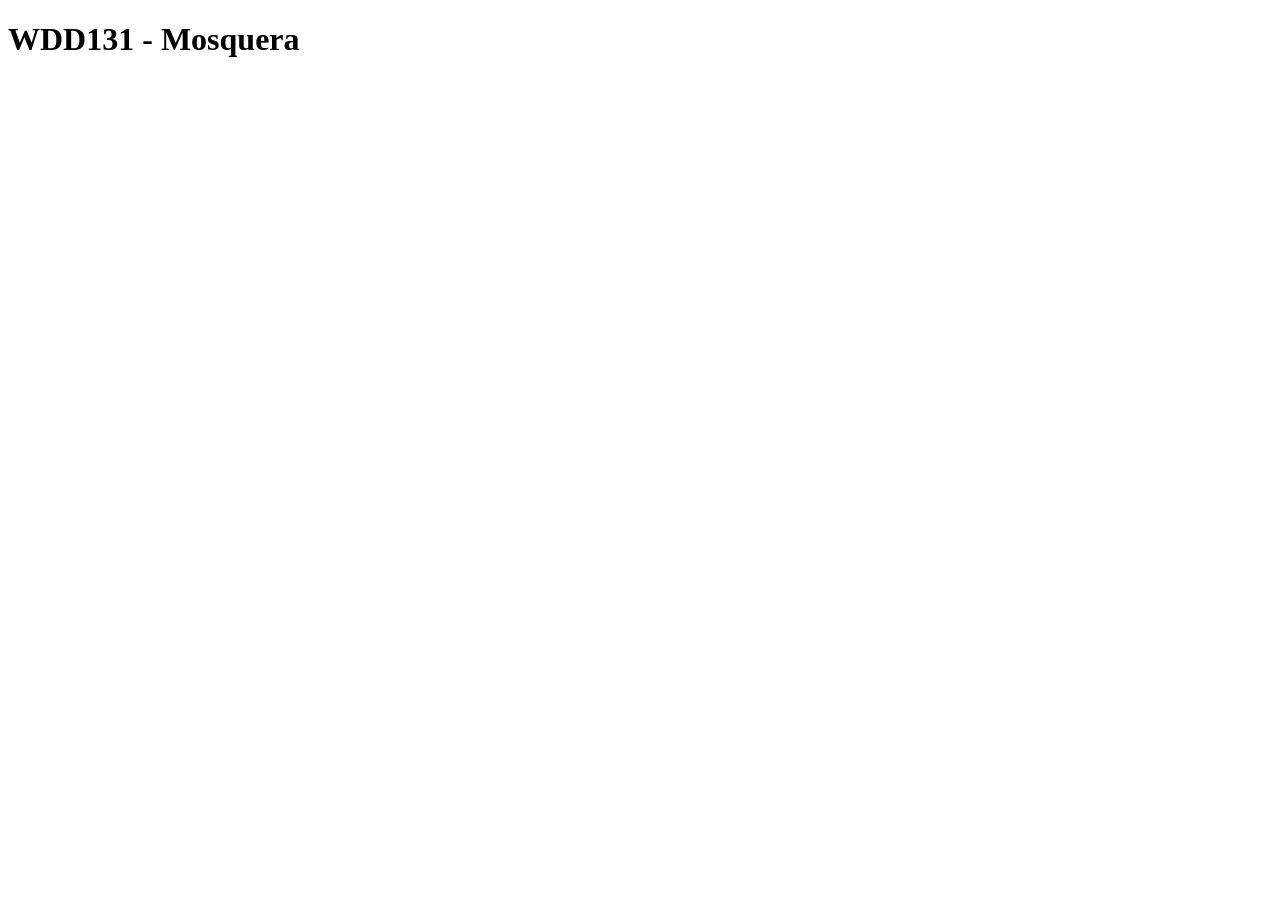
==== index.html @ 2af23a91 "initial comment" ====
<!DOCTYPE html>
<html lang="en">
<head>
    <meta charset="UTF-8">
    <meta name="viewport" content="width=device-width, initial-scale=1.0">
    <title>Document</title>
</head>
<body>
    <h1> WDD131 - Mosquera</h1>
</body>
</html>
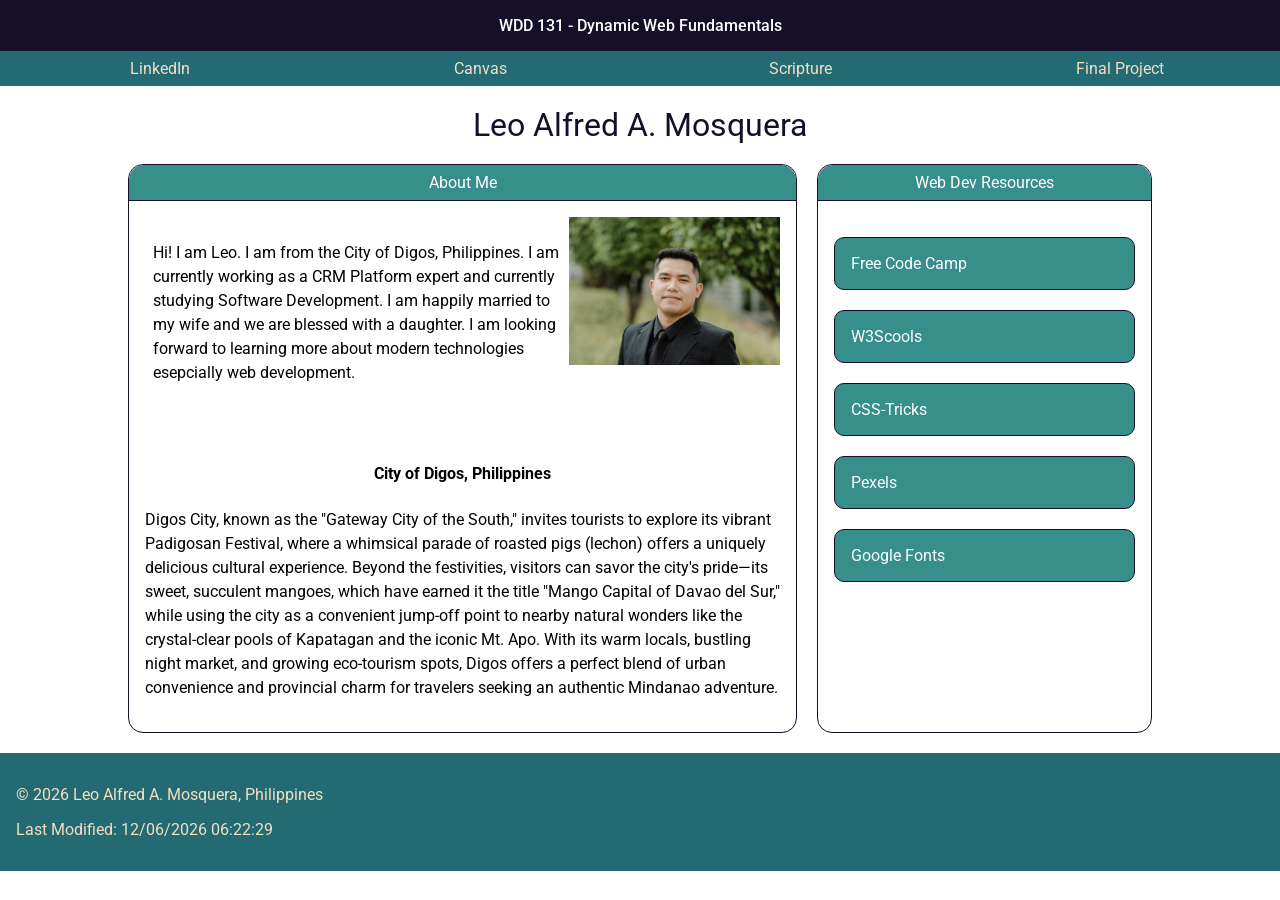
==== commit f0700104: "home page first commit" ====
--- a/index.html
+++ b/index.html
@@ -1,11 +1,83 @@
 <!DOCTYPE html>
 <html lang="en">
+
 <head>
     <meta charset="UTF-8">
     <meta name="viewport" content="width=device-width, initial-scale=1.0">
-    <title>Document</title>
+    <title>WDD 131 - Dynamic Web Fundamentals - Leo Alfred A. Mosquera</title>
+    <meta name="description"
+        content="This is a work in progress project for the course WDD 131 - Dymamic Web Fundamentals of Leo Alfred A. Mosquera. This page contains some personal information of the author and other relevant facts he intended to share.">
+    <meta name="authory" content="Leo Alfred A. Mosquera">
+
+    <link rel="stylesheet" href="styles/base.css">
+
+    <link rel="preconnect" href="https://fonts.googleapis.com">
+    <link rel="preconnect" href="https://fonts.gstatic.com" crossorigin>
+    <link
+        href="https://fonts.googleapis.com/css2?family=Roboto:ital,wght@0,100..900;1,100..900&family=TASA+Orbiter:wght@400..800&display=swap"
+        rel="stylesheet">
+    <script src="scripts/getdates.js" defer></script>
+
+
 </head>
+
 <body>
-    <h1> WDD131 - Mosquera</h1>
+    <header>
+        <span id="course-title">WDD 131 - Dynamic Web Fundamentals</span>
+        <nav>
+            <a href="https://www.linkedin.com/in/leo-alfred-mosquera-005425144/">LinkedIn</a>
+            <a href="https://byupw.instructure.com/">Canvas</a>
+            <a href="https://www.churchofjesuschrist.org/study/scriptures/bofm/alma/7?lang=eng">Scripture</a>
+            <a href="#">Final Project</a>
+        </nav>
+    </header>
+    <main>
+        <h1 id="authorName">Leo Alfred A. Mosquera</h1>
+        <section class="card">
+            <p class="cardTitle">About Me</p>
+            <div class="aboutMeContainer">
+                <p>Hi! I am Leo. I am from the City of Digos, Philippines. I am currently working as a CRM Platform
+                    expert and
+                    currently studying Software Development. I am happily married to my wife and we are blessed with a
+                    daughter. I am looking forward to learning more about modern technologies esepcially web
+                    development.</p>
+                <img alt="my own photo" src="images/profile.webp"></img>
+            </div>
+            <div class="aboutMeContainer-2">
+                <h4>City of Digos, Philippines</h4>
+                <p>Digos City, known as the "Gateway City of the South," invites tourists to explore its vibrant
+                    Padigosan Festival,
+                    where
+                    a whimsical parade of roasted pigs (lechon) offers a uniquely delicious cultural experience. Beyond
+                    the festivities,
+                    visitors can savor the city's pride—its sweet, succulent mangoes, which have earned it the title
+                    "Mango Capital of
+                    Davao
+                    del Sur," while using the city as a convenient jump-off point to nearby natural wonders like the
+                    crystal-clear pools
+                    of
+                    Kapatagan and the iconic Mt. Apo. With its warm locals, bustling night market, and growing
+                    eco-tourism spots, Digos
+                    offers a perfect blend of urban convenience and provincial charm for travelers seeking an authentic
+                    Mindanao
+                    adventure.</p>
+            </div>
+        </section>
+        <section class="card webdevresource">
+            <p class="cardTitle">Web Dev Resources</p>
+            <div class="resourcesCard">
+                <a href="https://www.freecodecamp.org/">Free Code Camp</a></li>
+                <a href="https://www.w3schools.com/">W3Scools</a></li>
+                <a href="https://css-tricks.com/">CSS-Tricks</a></li>
+                <a href="https://www.pexels.com/">Pexels</a></li>
+                <a href="https://fonts.google.com/">Google Fonts</a></li>
+            </div>
+        </section>
+    </main>
+    <footer>
+        <p>© <span id="currentyear"></span> Leo Alfred A. Mosquera, Philippines</p>
+        <p>Last Modified: <span id="lastModified"></span></p>
+    </footer>
 </body>
+
 </html>
--- a/styles/base.css
+++ b/styles/base.css
@@ -0,0 +1,141 @@
+body {
+    max-width: 100%;
+    font-family: "Roboto", sans-serif;
+    font-weight: 400;
+    padding: 0;
+    margin: 0;
+}
+
+h1 {
+    font-weight: 200;
+}
+
+
+nav {
+
+    display: flex;
+    background-color: #246a73;
+    color: #F3DFC1;
+    justify-content: center;
+    align-items: center;
+}
+
+nav a {
+    transition: background-color .5s ease;
+    display: flex;
+    width: 100%;
+    text-decoration: none;
+    color: #F3DFC1;
+    padding: .5em;
+    justify-content: center;
+}
+
+nav a:hover {
+    background-color: #ddbea8;
+    color: #160f29;
+    font-weight: 500;
+}
+
+#course-title {
+    display: block;
+    background-color: #160f29;
+    color: #ffff;
+    text-align: center;
+    font-weight: 500;
+    padding: 1em;
+}
+
+main {
+    display: grid;
+    grid-template-columns: 1fr .5fr;
+    gap: 20px;
+    padding: 20px;
+    width: 80%;
+    margin: auto;
+}
+
+#authorName {
+    grid-column: 1/ -1;
+    padding: 0;
+    font-weight: 400;
+    color: #160f29;
+    margin: 0 auto;
+}
+
+.card {
+    max-width: 100%;
+    border: 1px solid #160f29;
+    padding: 0;
+    border-radius: 15px;
+}
+
+.card .cardTitle {
+    display: block;
+    background-color: #368f8b;
+    color: #ffff;
+    padding: .5em;
+    margin: 0;
+    border-bottom: 1px solid #160f29;
+    text-align: center;
+    border-top-left-radius: 15px;
+    border-top-right-radius: 15px;
+}
+
+.card .aboutMeContainer {
+    display: grid;
+    grid-template-columns: 1fr .5fr;
+    padding: 1em;
+}
+
+.card .aboutMeContainer p {
+    font-weight: 400;
+    line-height: 1.5;
+    padding: .5em;
+}
+
+.card img {
+    max-width: 100%;
+    height: auto;
+    object-fit: contain;
+}
+
+.card h4 {
+    text-align: center;
+}
+
+.aboutMeContainer-2 {
+    padding: 1em;
+    line-height: 1.5;
+}
+
+.resourcesCard {
+    display: flex;
+    flex-direction: column;
+    padding: 1em;
+}
+
+.resourcesCard a {
+    transition: background-color .5s ease;
+    display: block;
+    padding: 1em;
+    max-width: 100%;
+    background-color: #368f8b;
+    border: 1px solid #160f29;
+    text-decoration: none;
+    color: #ffff;
+    margin-top: 20px;
+    border-radius: 10px 10px 10px 10px;
+}
+
+.resourcesCard a:hover {
+    background-color: #ddbea8;
+    color: #160f29;
+    font-weight: 600;
+}
+
+footer {
+    background-color: #246a73;
+    max-height: 100%;
+    padding: 1em;
+    color: #F3DFC1;
+}
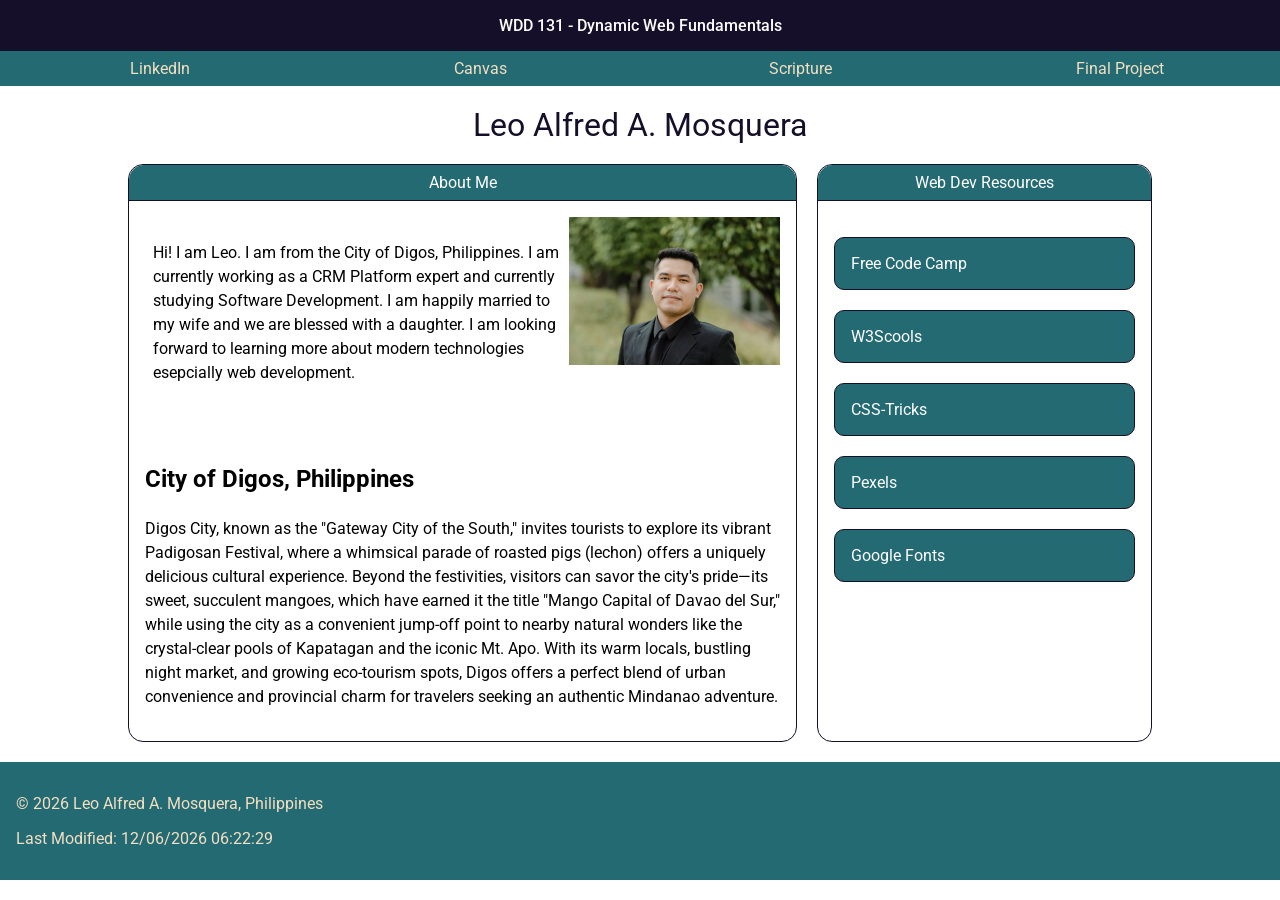
==== commit d26d8bb4: "home page fix 1" ====
--- a/index.html
+++ b/index.html
@@ -6,8 +6,8 @@
     <meta name="viewport" content="width=device-width, initial-scale=1.0">
     <title>WDD 131 - Dynamic Web Fundamentals - Leo Alfred A. Mosquera</title>
     <meta name="description"
-        content="This is a work in progress project for the course WDD 131 - Dymamic Web Fundamentals of Leo Alfred A. Mosquera. This page contains some personal information of the author and other relevant facts he intended to share.">
-    <meta name="authory" content="Leo Alfred A. Mosquera">
+        content="Personal profile page for Leo Alfred A. Mosquera, built for WDD 131 - Dynamic Web Fundamentals. Shares author info and key personal facts.">
+    <meta name="author" content="Leo Alfred A. Mosquera">
 
     <link rel="stylesheet" href="styles/base.css">
 
@@ -41,10 +41,10 @@
                     currently studying Software Development. I am happily married to my wife and we are blessed with a
                     daughter. I am looking forward to learning more about modern technologies esepcially web
                     development.</p>
-                <img alt="my own photo" src="images/profile.webp"></img>
+                <img alt="my own photo" src="images/profile.webp">
             </div>
             <div class="aboutMeContainer-2">
-                <h4>City of Digos, Philippines</h4>
+                <h2>City of Digos, Philippines</h2>
                 <p>Digos City, known as the "Gateway City of the South," invites tourists to explore its vibrant
                     Padigosan Festival,
                     where
@@ -66,11 +66,11 @@
         <section class="card webdevresource">
             <p class="cardTitle">Web Dev Resources</p>
             <div class="resourcesCard">
-                <a href="https://www.freecodecamp.org/">Free Code Camp</a></li>
-                <a href="https://www.w3schools.com/">W3Scools</a></li>
-                <a href="https://css-tricks.com/">CSS-Tricks</a></li>
-                <a href="https://www.pexels.com/">Pexels</a></li>
-                <a href="https://fonts.google.com/">Google Fonts</a></li>
+                <a href="https://www.freecodecamp.org/">Free Code Camp</a>
+                <a href="https://www.w3schools.com/">W3Scools</a>
+                <a href="https://css-tricks.com/">CSS-Tricks</a>
+                <a href="https://www.pexels.com/">Pexels</a>
+                <a href="https://fonts.google.com/">Google Fonts</a>
             </div>
         </section>
     </main>
--- a/styles/base.css
+++ b/styles/base.css
@@ -11,7 +11,7 @@
 }
 
 
-nav {
+header nav {
 
     display: flex;
     background-color: #246a73;
@@ -71,7 +71,7 @@
 
 .card .cardTitle {
     display: block;
-    background-color: #368f8b;
+    background-color: #246a73;
     color: #ffff;
     padding: .5em;
     margin: 0;
@@ -119,7 +119,7 @@
     display: block;
     padding: 1em;
     max-width: 100%;
-    background-color: #368f8b;
+    background-color: #246a73;
     border: 1px solid #160f29;
     text-decoration: none;
     color: #ffff;
